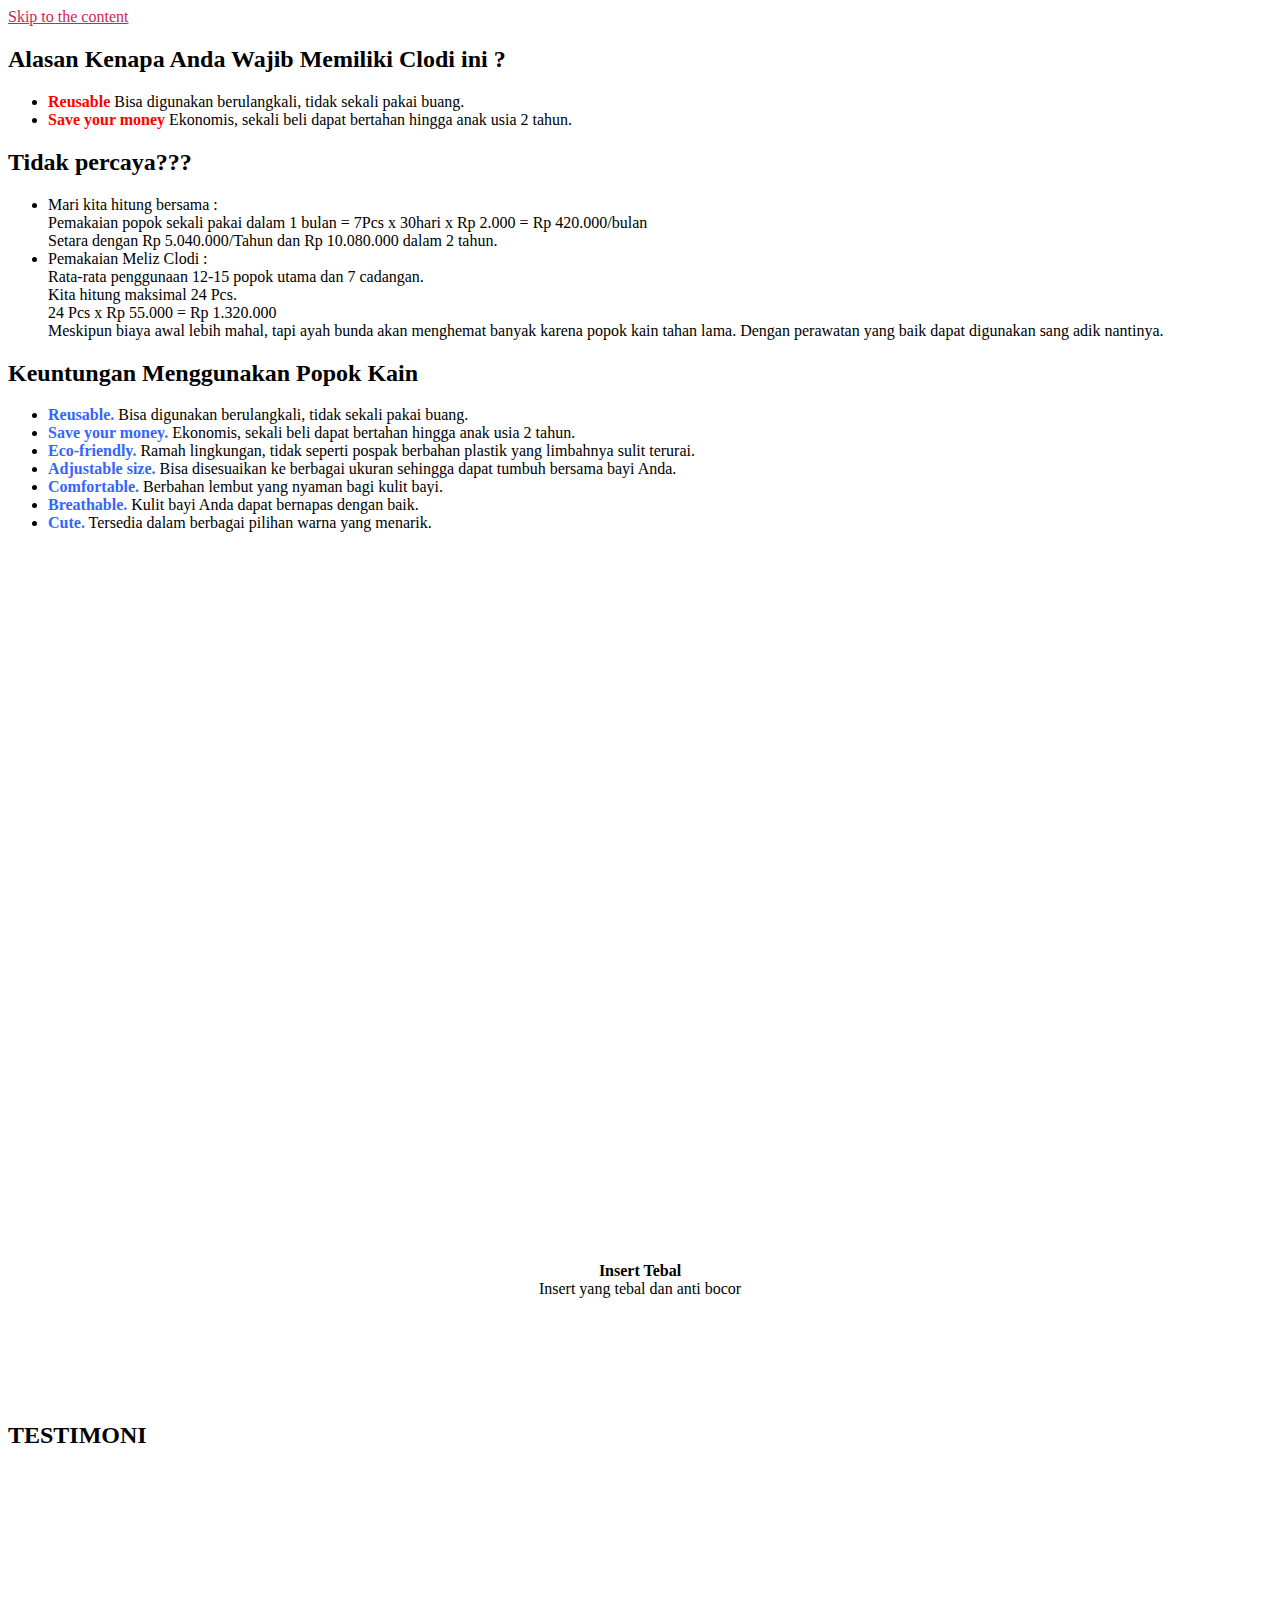
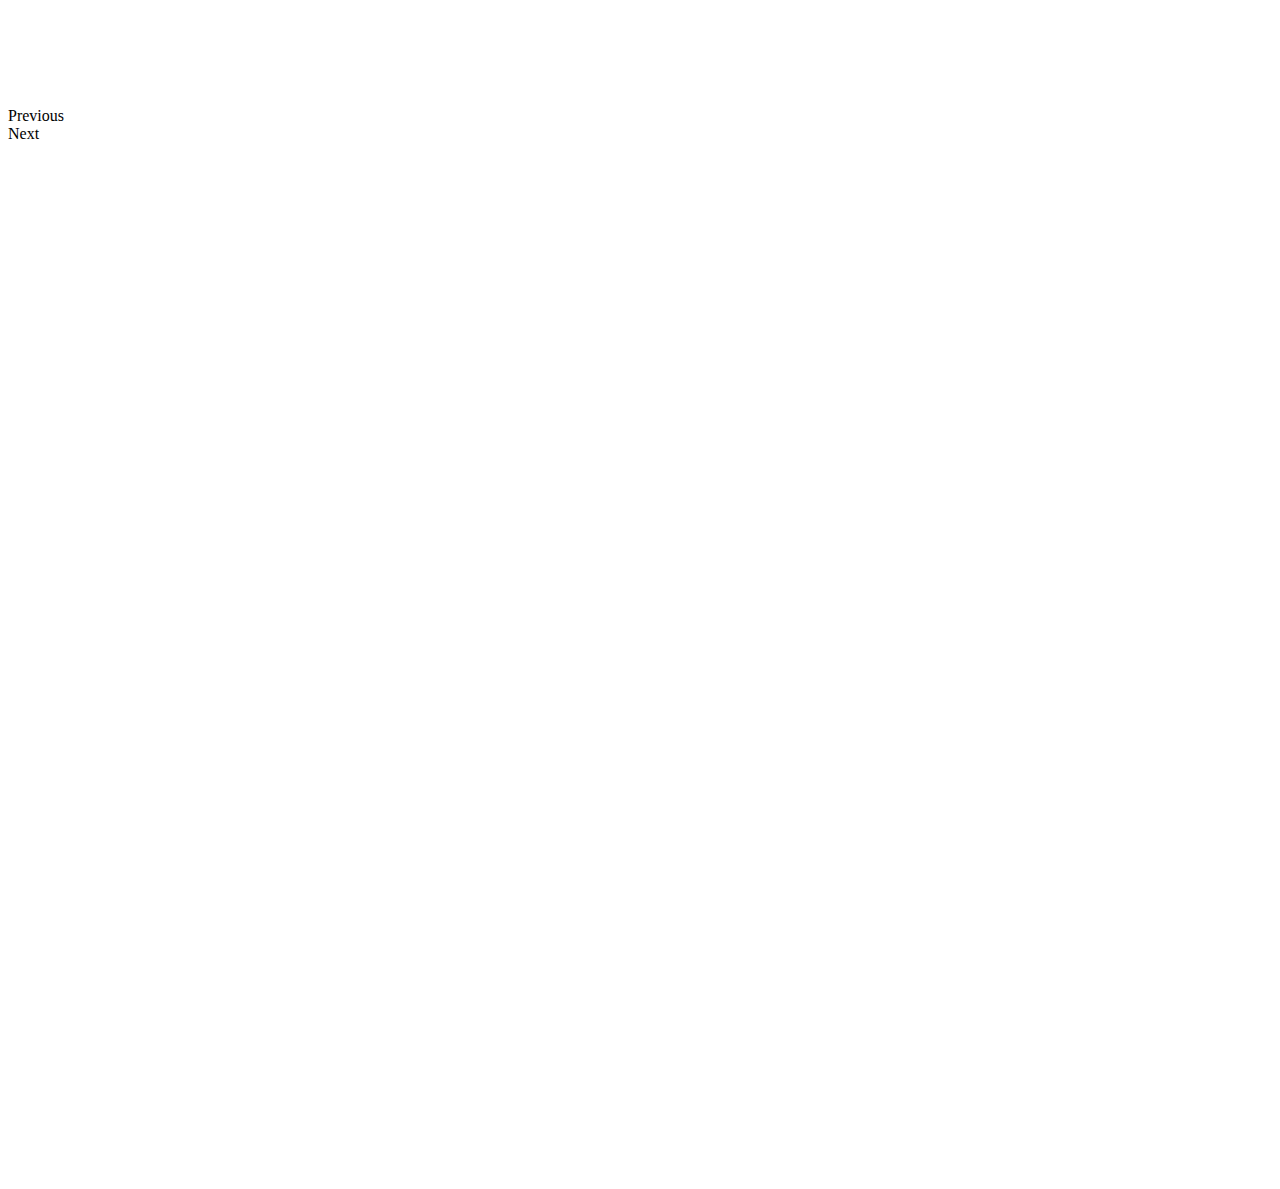
==== details.html @ f34e6916 "update many" ====
<!DOCTYPE html>
<html lang="en-US">
<head>
	<meta charset="UTF-8">
		<title>Popok Kain Clody &#8211; Barang berkualitas harga terbatas</title>
			
			<!-- Facebook Pixel Code -->
			<script>
			!function(f,b,e,v,n,t,s){if(f.fbq)return;n=f.fbq=function(){n.callMethod?
			n.callMethod.apply(n,arguments):n.queue.push(arguments)};if(!f._fbq)f._fbq=n;
			n.push=n;n.loaded=!0;n.version='2.0';n.queue=[];t=b.createElement(e);t.async=!0;
			t.src=v;s=b.getElementsByTagName(e)[0];s.parentNode.insertBefore(t,s)}(window,
			document,'script','https://connect.facebook.net/en_US/fbevents.js');
			fbq('init', '2531768000399674' );			fbq('track', 'PageView');
			
			</script>
			<noscript><img height="1" width="1" style="display:none"
			src="https://www.facebook.com/tr?id=2531768000399674&ev=PageView&noscript=1"
			/></noscript>
			<!-- DO NOT MODIFY -->
			<!-- End Facebook Pixel Code -->
			
			<link rel='dns-prefetch' href='//s.w.org' />
<link rel="alternate" type="application/rss+xml" title="Popok Kain Clody &raquo; Feed" href="https://pilihanbunda.kiritod.com/feed/" />
<link rel="alternate" type="application/rss+xml" title="Popok Kain Clody &raquo; Comments Feed" href="https://pilihanbunda.kiritod.com/comments/feed/" />
		<script>
			window._wpemojiSettings = {"baseUrl":"https:\/\/s.w.org\/images\/core\/emoji\/12.0.0-1\/72x72\/","ext":".png","svgUrl":"https:\/\/s.w.org\/images\/core\/emoji\/12.0.0-1\/svg\/","svgExt":".svg","source":{"concatemoji":"https:\/\/pilihanbunda.kiritod.com\/wp-includes\/js\/wp-emoji-release.min.js?ver=5.3.2"}};
			!function(e,a,t){var r,n,o,i,p=a.createElement("canvas"),s=p.getContext&&p.getContext("2d");function c(e,t){var a=String.fromCharCode;s.clearRect(0,0,p.width,p.height),s.fillText(a.apply(this,e),0,0);var r=p.toDataURL();return s.clearRect(0,0,p.width,p.height),s.fillText(a.apply(this,t),0,0),r===p.toDataURL()}function l(e){if(!s||!s.fillText)return!1;switch(s.textBaseline="top",s.font="600 32px Arial",e){case"flag":return!c([127987,65039,8205,9895,65039],[127987,65039,8203,9895,65039])&&(!c([55356,56826,55356,56819],[55356,56826,8203,55356,56819])&&!c([55356,57332,56128,56423,56128,56418,56128,56421,56128,56430,56128,56423,56128,56447],[55356,57332,8203,56128,56423,8203,56128,56418,8203,56128,56421,8203,56128,56430,8203,56128,56423,8203,56128,56447]));case"emoji":return!c([55357,56424,55356,57342,8205,55358,56605,8205,55357,56424,55356,57340],[55357,56424,55356,57342,8203,55358,56605,8203,55357,56424,55356,57340])}return!1}function d(e){var t=a.createElement("script");t.src=e,t.defer=t.type="text/javascript",a.getElementsByTagName("head")[0].appendChild(t)}for(i=Array("flag","emoji"),t.supports={everything:!0,everythingExceptFlag:!0},o=0;o<i.length;o++)t.supports[i[o]]=l(i[o]),t.supports.everything=t.supports.everything&&t.supports[i[o]],"flag"!==i[o]&&(t.supports.everythingExceptFlag=t.supports.everythingExceptFlag&&t.supports[i[o]]);t.supports.everythingExceptFlag=t.supports.everythingExceptFlag&&!t.supports.flag,t.DOMReady=!1,t.readyCallback=function(){t.DOMReady=!0},t.supports.everything||(n=function(){t.readyCallback()},a.addEventListener?(a.addEventListener("DOMContentLoaded",n,!1),e.addEventListener("load",n,!1)):(e.attachEvent("onload",n),a.attachEvent("onreadystatechange",function(){"complete"===a.readyState&&t.readyCallback()})),(r=t.source||{}).concatemoji?d(r.concatemoji):r.wpemoji&&r.twemoji&&(d(r.twemoji),d(r.wpemoji)))}(window,document,window._wpemojiSettings);
		</script>
		<style>
img.wp-smiley,
img.emoji {
	display: inline !important;
	border: none !important;
	box-shadow: none !important;
	height: 1em !important;
	width: 1em !important;
	margin: 0 .07em !important;
	vertical-align: -0.1em !important;
	background: none !important;
	padding: 0 !important;
}
</style>
	<link rel='stylesheet' id='wp-block-library-css'  href='https://pilihanbunda.kiritod.com/wp-includes/css/dist/block-library/style.min.css?ver=5.3.2' media='all' />
<link rel='stylesheet' id='twentytwenty-style-css'  href='https://pilihanbunda.kiritod.com/wp-content/themes/twentytwenty/style.css?ver=1.1' media='all' />
<style id='twentytwenty-style-inline-css'>
.color-accent,.color-accent-hover:hover,.color-accent-hover:focus,:root .has-accent-color,.has-drop-cap:not(:focus):first-letter,.wp-block-button.is-style-outline,a { color: #cd2653; }blockquote,.border-color-accent,.border-color-accent-hover:hover,.border-color-accent-hover:focus { border-color: #cd2653; }button:not(.toggle),.button,.faux-button,.wp-block-button__link,.wp-block-file .wp-block-file__button,input[type="button"],input[type="reset"],input[type="submit"],.bg-accent,.bg-accent-hover:hover,.bg-accent-hover:focus,:root .has-accent-background-color,.comment-reply-link { background-color: #cd2653; }.fill-children-accent,.fill-children-accent * { fill: #cd2653; }body,.entry-title a,:root .has-primary-color { color: #000000; }:root .has-primary-background-color { background-color: #000000; }cite,figcaption,.wp-caption-text,.post-meta,.entry-content .wp-block-archives li,.entry-content .wp-block-categories li,.entry-content .wp-block-latest-posts li,.wp-block-latest-comments__comment-date,.wp-block-latest-posts__post-date,.wp-block-embed figcaption,.wp-block-image figcaption,.wp-block-pullquote cite,.comment-metadata,.comment-respond .comment-notes,.comment-respond .logged-in-as,.pagination .dots,.entry-content hr:not(.has-background),hr.styled-separator,:root .has-secondary-color { color: #6d6d6d; }:root .has-secondary-background-color { background-color: #6d6d6d; }pre,fieldset,input,textarea,table,table *,hr { border-color: #dcd7ca; }caption,code,code,kbd,samp,.wp-block-table.is-style-stripes tbody tr:nth-child(odd),:root .has-subtle-background-background-color { background-color: #dcd7ca; }.wp-block-table.is-style-stripes { border-bottom-color: #dcd7ca; }.wp-block-latest-posts.is-grid li { border-top-color: #dcd7ca; }:root .has-subtle-background-color { color: #dcd7ca; }body:not(.overlay-header) .primary-menu > li > a,body:not(.overlay-header) .primary-menu > li > .icon,.modal-menu a,.footer-menu a, .footer-widgets a,#site-footer .wp-block-button.is-style-outline,.wp-block-pullquote:before,.singular:not(.overlay-header) .entry-header a,.archive-header a,.header-footer-group .color-accent,.header-footer-group .color-accent-hover:hover { color: #cd2653; }.social-icons a,#site-footer button:not(.toggle),#site-footer .button,#site-footer .faux-button,#site-footer .wp-block-button__link,#site-footer .wp-block-file__button,#site-footer input[type="button"],#site-footer input[type="reset"],#site-footer input[type="submit"] { background-color: #cd2653; }.header-footer-group,body:not(.overlay-header) #site-header .toggle,.menu-modal .toggle { color: #000000; }body:not(.overlay-header) .primary-menu ul { background-color: #000000; }body:not(.overlay-header) .primary-menu > li > ul:after { border-bottom-color: #000000; }body:not(.overlay-header) .primary-menu ul ul:after { border-left-color: #000000; }.site-description,body:not(.overlay-header) .toggle-inner .toggle-text,.widget .post-date,.widget .rss-date,.widget_archive li,.widget_categories li,.widget cite,.widget_pages li,.widget_meta li,.widget_nav_menu li,.powered-by-wordpress,.to-the-top,.singular .entry-header .post-meta,.singular:not(.overlay-header) .entry-header .post-meta a { color: #6d6d6d; }.header-footer-group pre,.header-footer-group fieldset,.header-footer-group input,.header-footer-group textarea,.header-footer-group table,.header-footer-group table *,.footer-nav-widgets-wrapper,#site-footer,.menu-modal nav *,.footer-widgets-outer-wrapper,.footer-top { border-color: #dcd7ca; }.header-footer-group table caption,body:not(.overlay-header) .header-inner .toggle-wrapper::before { background-color: #dcd7ca; }
</style>
<link rel='stylesheet' id='twentytwenty-print-style-css'  href='https://pilihanbunda.kiritod.com/wp-content/themes/twentytwenty/print.css?ver=1.1' media='print' />
<link rel='stylesheet' id='elementor-icons-css'  href='https://pilihanbunda.kiritod.com/wp-content/plugins/elementor/assets/lib/eicons/css/elementor-icons.min.css?ver=5.5.0' media='all' />
<link rel='stylesheet' id='elementor-animations-css'  href='https://pilihanbunda.kiritod.com/wp-content/plugins/elementor/assets/lib/animations/animations.min.css?ver=2.8.4' media='all' />
<link rel='stylesheet' id='elementor-frontend-css'  href='https://pilihanbunda.kiritod.com/wp-content/plugins/elementor/assets/css/frontend.min.css?ver=2.8.4' media='all' />
<link rel='stylesheet' id='elementor-global-css'  href='https://pilihanbunda.kiritod.com/wp-content/uploads/elementor/css/global.css?ver=1579833939' media='all' />
<link rel='stylesheet' id='elementor-post-116-css'  href='https://pilihanbunda.kiritod.com/wp-content/uploads/elementor/css/post-116.css?ver=1582250532' media='all' />
<link rel='stylesheet' id='google-fonts-1-css'  href='https://fonts.googleapis.com/css?family=Roboto%3A100%2C100italic%2C200%2C200italic%2C300%2C300italic%2C400%2C400italic%2C500%2C500italic%2C600%2C600italic%2C700%2C700italic%2C800%2C800italic%2C900%2C900italic%7CRoboto+Slab%3A100%2C100italic%2C200%2C200italic%2C300%2C300italic%2C400%2C400italic%2C500%2C500italic%2C600%2C600italic%2C700%2C700italic%2C800%2C800italic%2C900%2C900italic&#038;ver=5.3.2' media='all' />
<script src='https://pilihanbunda.kiritod.com/wp-content/themes/twentytwenty/assets/js/index.js?ver=1.1' async></script>
<script src='https://pilihanbunda.kiritod.com/wp-includes/js/jquery/jquery.js?ver=1.12.4-wp'></script>
<script src='https://pilihanbunda.kiritod.com/wp-includes/js/jquery/jquery-migrate.min.js?ver=1.4.1'></script>
<link rel='https://api.w.org/' href='https://pilihanbunda.kiritod.com/wp-json/' />
<link rel="EditURI" type="application/rsd+xml" title="RSD" href="https://pilihanbunda.kiritod.com/xmlrpc.php?rsd" />
<link rel="wlwmanifest" type="application/wlwmanifest+xml" href="https://pilihanbunda.kiritod.com/wp-includes/wlwmanifest.xml" /> 
<meta name="generator" content="WordPress 5.3.2" />
<link rel="canonical" href="https://pilihanbunda.kiritod.com/" />
<link rel='shortlink' href='https://pilihanbunda.kiritod.com/' />
<link rel="alternate" type="application/json+oembed" href="https://pilihanbunda.kiritod.com/wp-json/oembed/1.0/embed?url=https%3A%2F%2Fpilihanbunda.kiritod.com%2F" />
<link rel="alternate" type="text/xml+oembed" href="https://pilihanbunda.kiritod.com/wp-json/oembed/1.0/embed?url=https%3A%2F%2Fpilihanbunda.kiritod.com%2F&#038;format=xml" />
		<script>
			document.documentElement.className = document.documentElement.className.replace( 'no-js', 'js' );
		</script>
				<style>
			.no-js img.lazyload { display: none; }
			figure.wp-block-image img.lazyloading { min-width: 150px; }
							.lazyload, .lazyloading { opacity: 0; }
				.lazyloaded {
					opacity: 1;
					transition: opacity 400ms;
					transition-delay: 0ms;
				}
					</style>
			<script>document.documentElement.className = document.documentElement.className.replace( 'no-js', 'js' );</script>
	<style>.recentcomments a{display:inline !important;padding:0 !important;margin:0 !important;}</style>	<meta name="viewport" content="width=device-width, initial-scale=1.0, viewport-fit=cover" /></head>
<body class="home page-template page-template-elementor_canvas page page-id-116 singular enable-search-modal missing-post-thumbnail has-no-pagination not-showing-comments show-avatars elementor_canvas footer-top-visible elementor-default elementor-template-canvas elementor-page elementor-page-116">
	<a class="skip-link screen-reader-text" href="#site-content">Skip to the content</a>		<div data-elementor-type="wp-page" data-elementor-id="116" class="elementor elementor-116" data-elementor-settings="[]">
			<div class="elementor-inner">
				<div class="elementor-section-wrap">
							<section class="elementor-element elementor-element-00b1f13 elementor-section-boxed elementor-section-height-default elementor-section-height-default elementor-section elementor-top-section" data-id="00b1f13" data-element_type="section">
						<div class="elementor-container elementor-column-gap-default">
				<div class="elementor-row">
				<div class="elementor-element elementor-element-70057ac elementor-column elementor-col-100 elementor-top-column" data-id="70057ac" data-element_type="column">
			<div class="elementor-column-wrap  elementor-element-populated">
					<div class="elementor-widget-wrap">
				<div class="elementor-element elementor-element-c04c536 elementor-widget elementor-widget-heading" data-id="c04c536" data-element_type="widget" data-widget_type="heading.default">
				<div class="elementor-widget-container">
			<h2 class="elementor-heading-title elementor-size-default">Alasan Kenapa Anda Wajib Memiliki Clodi ini ?</h2>		</div>
				</div>
				<div class="elementor-element elementor-element-7ecbf9f elementor-widget elementor-widget-text-editor" data-id="7ecbf9f" data-element_type="widget" data-widget_type="text-editor.default">
				<!-- <div class="elementor-widget-container">
					<div class="elementor-text-editor elementor-clearfix"><p><strong>Bunda Sayang si Kecil Pastinya Lebih Memilih Popok Yang Ramah Lingkungan</strong></p></div>
				</div> -->
				</div>
						</div>
			</div>
		</div>
						</div>
			</div>
		</section>
				<section class="elementor-element elementor-element-06f5ede elementor-section-boxed elementor-section-height-default elementor-section-height-default elementor-section elementor-top-section" data-id="06f5ede" data-element_type="section">
						<div class="elementor-container elementor-column-gap-default">
				<div class="elementor-row">
				<div class="elementor-element elementor-element-77998b3 elementor-column elementor-col-100 elementor-top-column" data-id="77998b3" data-element_type="column">
			<div class="elementor-column-wrap  elementor-element-populated">
					<div class="elementor-widget-wrap">
				<div class="elementor-element elementor-element-089a24a elementor-widget elementor-widget-text-editor" data-id="089a24a" data-element_type="widget" data-widget_type="text-editor.default">
				<div class="elementor-widget-container">
					<div class="elementor-text-editor elementor-clearfix"><ul>
						<li><b style="color: red">Reusable</b> Bisa digunakan berulangkali, tidak sekali pakai buang.</li>
						<li><b style="color: red">Save your money</b> Ekonomis, sekali beli dapat bertahan hingga anak usia 2 tahun.</li>
					</ul></div>
				</div>
				</div>
				<!-- <div class="elementor-element elementor-element-caa5853 elementor-widget elementor-widget-image" data-id="caa5853" data-element_type="widget" data-widget_type="image.default"> -->
				<!-- <div class="elementor-widget-container">
					<div class="elementor-image">
										<img width="300" height="198"   alt="" data-srcset="https://pilihanbunda.kiritod.com/wp-content/uploads/2020/01/LS4DSC3-1-300x198.jpg 300w, https://pilihanbunda.kiritod.com/wp-content/uploads/2020/01/LS4DSC3-1.jpg 650w" sizes="(max-width: 300px) 100vw, 300px" data-src="https://pilihanbunda.kiritod.com/wp-content/uploads/2020/01/LS4DSC3-1-300x198.jpg" class="attachment-medium size-medium lazyload" src="[data-uri]" /><noscript><img width="300" height="198" src="https://pilihanbunda.kiritod.com/wp-content/uploads/2020/01/LS4DSC3-1-300x198.jpg" class="attachment-medium size-medium" alt="" srcset="https://pilihanbunda.kiritod.com/wp-content/uploads/2020/01/LS4DSC3-1-300x198.jpg 300w, https://pilihanbunda.kiritod.com/wp-content/uploads/2020/01/LS4DSC3-1.jpg 650w" sizes="(max-width: 300px) 100vw, 300px" /></noscript>											</div>
				</div> -->
				<!-- </div> -->
				<!-- <div class="elementor-element elementor-element-7479a08 elementor-widget elementor-widget-text-editor" data-id="7479a08" data-element_type="widget" data-widget_type="text-editor.default"> -->
				<!-- <div class="elementor-widget-container">
					<div class="elementor-text-editor elementor-clearfix"><div class="draft-block draft-block-unstyled"><div class="public-DraftStyleDefault-block public-DraftStyleDefault-ltr"><span data-text="true">Memilih popok bayi yang baik bisa saja menjadi persoalan yang rumit untuk Bunda. Terhitung boros pula! </span><span data-text="true"><img  role="img" draggable="false"  alt="☹️" data-src="https://s.w.org/images/core/emoji/12.0.0-1/svg/2639.svg" class="emoji lazyload" src="[data-uri]" /><noscript><img class="emoji" role="img" draggable="false" src="https://s.w.org/images/core/emoji/12.0.0-1/svg/2639.svg" alt="☹️" /></noscript></span></div></div><div class="draft-block draft-block-unstyled"><h5><span data-text="true">KINI HADIR POPOK KAIN, REUSEABLE!</span></h5></div><div class="draft-block draft-block-unstyled"><div class="public-DraftStyleDefault-block public-DraftStyleDefault-ltr"><span data-text="true">Bunda mungkin bingung apakah lebih baik memilih popok kain yang harus dicuci tiap kali kotor, tetapi aman bagi kulit bayi, atau popok bayi sekali pakai yang meski praktis tetapi bisa saja menyebabkan ruam? </span></div></div></div>
				</div> -->
				<!-- </div> -->
						</div>
			</div>
		</div>
						</div>
			</div>
		</section>
				<section class="elementor-element elementor-element-4f7238c elementor-section-boxed elementor-section-height-default elementor-section-height-default elementor-section elementor-top-section" data-id="4f7238c" data-element_type="section">
						<div class="elementor-container elementor-column-gap-default">
				<div class="elementor-row">
				<div class="elementor-element elementor-element-6e1d69b elementor-column elementor-col-100 elementor-top-column" data-id="6e1d69b" data-element_type="column">
			<div class="elementor-column-wrap  elementor-element-populated">
					<div class="elementor-widget-wrap">
				<div class="elementor-element elementor-element-414b15c elementor-widget elementor-widget-heading" data-id="414b15c" data-element_type="widget" data-widget_type="heading.default">
				<div class="elementor-widget-container">
			<h2 class="elementor-heading-title elementor-size-default">Tidak percaya???</h2>		</div>
				</div>
				<div class="elementor-element elementor-element-d64547e elementor-widget elementor-widget-image" data-id="d64547e" data-element_type="widget" data-widget_type="image.default">
				<div class="elementor-widget-container">
					<!-- <div class="elementor-image">
										<img width="300" height="156"   alt="" data-srcset="https://pilihanbunda.kiritod.com/wp-content/uploads/2020/01/Screenshot_9-300x156.png 300w, https://pilihanbunda.kiritod.com/wp-content/uploads/2020/01/Screenshot_9.png 681w" sizes="(max-width: 300px) 100vw, 300px" data-src="https://pilihanbunda.kiritod.com/wp-content/uploads/2020/01/Screenshot_9-300x156.png" class="attachment-medium size-medium lazyload" src="[data-uri]" /><noscript><img width="300" height="156" src="https://pilihanbunda.kiritod.com/wp-content/uploads/2020/01/Screenshot_9-300x156.png" class="attachment-medium size-medium" alt="" srcset="https://pilihanbunda.kiritod.com/wp-content/uploads/2020/01/Screenshot_9-300x156.png 300w, https://pilihanbunda.kiritod.com/wp-content/uploads/2020/01/Screenshot_9.png 681w" sizes="(max-width: 300px) 100vw, 300px" /></noscript>											</div> -->
				</div>
				</div>
				<div class="elementor-element elementor-element-306beec elementor-widget elementor-widget-text-editor" data-id="306beec" data-element_type="widget" data-widget_type="text-editor.default">
				<div class="elementor-widget-container">
					<div class="elementor-text-editor elementor-clearfix">
						<ul>
							<li class="draft-block draft-block-unordered-list-item public-DraftStyleDefault-unorderedListItem public-DraftStyleDefault-reset public-DraftStyleDefault-depth0 public-DraftStyleDefault-listLTR"><div class="public-DraftStyleDefault-block public-DraftStyleDefault-ltr"><span data-text="true"><span style="color: #ff0000;"><strong><span style="color: #ff0000;"></span></strong></span> Mari kita hitung bersama :<br>Pemakaian popok sekali pakai dalam 1 bulan = 7Pcs x 30hari x Rp 2.000 = Rp 420.000/bulan<br>Setara dengan Rp 5.040.000/Tahun dan Rp 10.080.000 dalam 2 tahun.</span></div></li>
							<li class="draft-block draft-block-unordered-list-item public-DraftStyleDefault-unorderedListItem public-DraftStyleDefault-depth0 public-DraftStyleDefault-listLTR"><div class="public-DraftStyleDefault-block public-DraftStyleDefault-ltr"><span data-text="true"><strong><span style="color: #ff0000;"></span></strong> Pemakaian Meliz Clodi :<br>Rata-rata penggunaan 12-15 popok utama dan 7 cadangan.<br>Kita hitung maksimal 24 Pcs.<br>24 Pcs x Rp 55.000 = Rp 1.320.000<br>Meskipun biaya awal lebih mahal, tapi ayah bunda akan menghemat banyak karena popok kain tahan lama.
								Dengan perawatan yang baik dapat digunakan sang adik nantinya.</span></div></li>
							<!-- <li class="draft-block draft-block-unordered-list-item public-DraftStyleDefault-unorderedListItem public-DraftStyleDefault-depth0 public-DraftStyleDefault-listLTR"><div class="public-DraftStyleDefault-block public-DraftStyleDefault-ltr"><span data-text="true"><strong><span style="color: #ff0000;">Harus dibuang setelah kotor</span></strong> dan tidak bisa dipakai kembali atau disimpan untuk digunakan adiknya nanti.</span></div></li>
							<li class="draft-block draft-block-unordered-list-item public-DraftStyleDefault-unorderedListItem public-DraftStyleDefault-depth0 public-DraftStyleDefault-listLTR"><div class="public-DraftStyleDefault-block public-DraftStyleDefault-ltr"><span data-text="true"><strong><span style="color: #ff0000;">Mengandung bahan kimia</span></strong> seperti </span><span data-text="true">polypropylene</span><span data-text="true">, untuk lapisan dalam yang menyentuh kulit anak. </span></div></li>
							<li class="draft-block draft-block-unordered-list-item public-DraftStyleDefault-unorderedListItem public-DraftStyleDefault-depth0 public-DraftStyleDefault-listLTR"><div class="public-DraftStyleDefault-block public-DraftStyleDefault-ltr"><span data-text="true"><span style="color: #ff0000;"><strong>Menggunakan bahan</strong></span> untuk kertas serta polimer penyerap super, yang dapat menyerap urine dalam jumlah banyak. Bahan tersebut dianggap aman selama dalam takaran kecil. Beberapa jenis popok sekali pakai juga mengandung pewarna dan pewangi tambahan, kadang bahan tambahan ini dapat menyebabkan </span><span data-text="true">alergi pada kulit bayi</span><span data-text="true">.</span></div></li> -->
						</ul>
						</div>
				</div>
				</div>
				<div class="elementor-element elementor-element-4cd5b34 elementor-widget elementor-widget-heading" data-id="4cd5b34" data-element_type="widget" data-widget_type="heading.default">
				<div class="elementor-widget-container">
			<h2 class="elementor-heading-title elementor-size-default">Keuntungan Menggunakan Popok Kain</h2>		</div>
				</div>
				<div class="elementor-element elementor-element-b0270a1 elementor-widget elementor-widget-text-editor" data-id="b0270a1" data-element_type="widget" data-widget_type="text-editor.default">
				<div class="elementor-widget-container">
					<div class="elementor-text-editor elementor-clearfix"><ul><li class="draft-block draft-block-unordered-list-item public-DraftStyleDefault-unorderedListItem public-DraftStyleDefault-reset public-DraftStyleDefault-depth0 public-DraftStyleDefault-listLTR"><div class="public-DraftStyleDefault-block public-DraftStyleDefault-ltr"><span style="color: #3366ff;"><strong>Reusable</strong></span><span data-text="true"><span style="color: #3366ff;"><strong>.</strong></span> Bisa digunakan berulangkali, tidak sekali pakai buang.</span></div></li><li class="draft-block draft-block-unordered-list-item public-DraftStyleDefault-unorderedListItem public-DraftStyleDefault-depth0 public-DraftStyleDefault-listLTR"><div class="public-DraftStyleDefault-block public-DraftStyleDefault-ltr"><strong><span style="color: #3366ff;" data-text="true">Save your money</span></strong><span data-text="true"><strong><span style="color: #3366ff;">.</span></strong> Ekonomis, sekali beli dapat bertahan hingga anak usia 2 tahun.</span></div></li><li class="draft-block draft-block-unordered-list-item public-DraftStyleDefault-unorderedListItem public-DraftStyleDefault-depth0 public-DraftStyleDefault-listLTR"><div class="public-DraftStyleDefault-block public-DraftStyleDefault-ltr"><span style="color: #3366ff;"><strong>Eco-friendly</strong></span><span data-text="true"><span style="color: #3366ff;"><strong>.</strong></span> Ramah lingkungan, tidak seperti pospak berbahan plastik yang limbahnya sulit terurai.</span></div></li><li class="draft-block draft-block-unordered-list-item public-DraftStyleDefault-unorderedListItem public-DraftStyleDefault-depth0 public-DraftStyleDefault-listLTR"><div class="public-DraftStyleDefault-block public-DraftStyleDefault-ltr"><strong><span style="color: #3366ff;" data-text="true">Adjustable size</span></strong><span data-text="true"><strong><span style="color: #3366ff;">.</span></strong> Bisa disesuaikan ke berbagai ukuran sehingga dapat tumbuh bersama bayi Anda.</span></div></li><li class="draft-block draft-block-unordered-list-item public-DraftStyleDefault-unorderedListItem public-DraftStyleDefault-depth0 public-DraftStyleDefault-listLTR"><div class="public-DraftStyleDefault-block public-DraftStyleDefault-ltr"><strong><span style="color: #3366ff;" data-text="true">Comfortable</span></strong><span data-text="true"><strong><span style="color: #3366ff;">.</span></strong> Berbahan lembut yang nyaman bagi kulit bayi.</span></div></li><li class="draft-block draft-block-unordered-list-item public-DraftStyleDefault-unorderedListItem public-DraftStyleDefault-depth0 public-DraftStyleDefault-listLTR"><div class="public-DraftStyleDefault-block public-DraftStyleDefault-ltr"><strong><span style="color: #3366ff;" data-text="true">Breathable</span></strong><span data-text="true"><strong><span style="color: #3366ff;">.</span></strong> Kulit bayi Anda dapat bernapas dengan baik.</span></div></li><li class="draft-block draft-block-unordered-list-item public-DraftStyleDefault-unorderedListItem public-DraftStyleDefault-depth0 public-DraftStyleDefault-listLTR"><div class="public-DraftStyleDefault-block public-DraftStyleDefault-ltr"><strong><span style="color: #3366ff;" data-text="true">Cute</span></strong><span data-text="true"><strong><span style="color: #3366ff;">.</span></strong> Tersedia dalam berbagai pilihan warna yang menarik.</span></div></li></ul></div>
				</div>
				</div>
						</div>
			</div>
		</div>
						</div>
			</div>
		</section>
				<section class="elementor-element elementor-element-b72ca2c elementor-section-boxed elementor-section-height-default elementor-section-height-default elementor-section elementor-top-section" data-id="b72ca2c" data-element_type="section">
						<div class="elementor-container elementor-column-gap-default">
				<div class="elementor-row">
				<div class="elementor-element elementor-element-c35268d elementor-column elementor-col-100 elementor-top-column" data-id="c35268d" data-element_type="column">
			<div class="elementor-column-wrap  elementor-element-populated">
					<div class="elementor-widget-wrap">
				<div class="elementor-element elementor-element-ddf3c55 elementor-widget elementor-widget-image" data-id="ddf3c55" data-element_type="widget" data-widget_type="image.default">
				<div class="elementor-widget-container">
					<div class="elementor-image">
										<img width="580" height="580"   alt="" data-srcset="images/promo.jpg 768w, https://pilihanbunda.kiritod.com/wp-content/uploads/2020/01/20200114_155721-300x300.jpg 300w, https://pilihanbunda.kiritod.com/wp-content/uploads/2020/01/20200114_155721-1024x1024.jpg 1024w, https://pilihanbunda.kiritod.com/wp-content/uploads/2020/01/20200114_155721-150x150.jpg 150w, https://pilihanbunda.kiritod.com/wp-content/uploads/2020/01/20200114_155721-1200x1200.jpg 1200w, https://pilihanbunda.kiritod.com/wp-content/uploads/2020/01/20200114_155721.jpg 1280w" sizes="(max-width: 580px) 100vw, 580px" data-src="images/promo.jpg" class="attachment-medium_large size-medium_large lazyload" src="[data-uri]" /><noscript><img width="580" height="580" src="images/promo.jpg" class="attachment-medium_large size-medium_large" alt="" srcset="images/promo.jpg 768w, https://pilihanbunda.kiritod.com/wp-content/uploads/2020/01/20200114_155721-300x300.jpg 300w, https://pilihanbunda.kiritod.com/wp-content/uploads/2020/01/20200114_155721-1024x1024.jpg 1024w, https://pilihanbunda.kiritod.com/wp-content/uploads/2020/01/20200114_155721-150x150.jpg 150w, https://pilihanbunda.kiritod.com/wp-content/uploads/2020/01/20200114_155721-1200x1200.jpg 1200w, https://pilihanbunda.kiritod.com/wp-content/uploads/2020/01/20200114_155721.jpg 1280w" sizes="(max-width: 580px) 100vw, 580px" /></noscript>											</div>
				</div>
				</div>
				<section class="elementor-element elementor-element-6c41c31 elementor-section-boxed elementor-section-height-default elementor-section-height-default elementor-section elementor-inner-section" data-id="6c41c31" data-element_type="section">
						<div class="elementor-container elementor-column-gap-default">
				<div class="elementor-row">
				<div class="elementor-element elementor-element-3c40d2e elementor-column elementor-col-50 elementor-inner-column" data-id="3c40d2e" data-element_type="column">
			<div class="elementor-column-wrap  elementor-element-populated">
					<div class="elementor-widget-wrap">
				<div class="elementor-element elementor-element-0e9c520 elementor-widget elementor-widget-image" data-id="0e9c520" data-element_type="widget" data-widget_type="image.default">
				<div class="elementor-widget-container">
					<div class="elementor-image">
										<img width="300" height="126"   alt="" data-srcset="https://pilihanbunda.kiritod.com/wp-content/uploads/2020/01/fdad129b-c45a-4ae3-80df-91580715c20d-300x126.jpg 300w, https://pilihanbunda.kiritod.com/wp-content/uploads/2020/01/fdad129b-c45a-4ae3-80df-91580715c20d-768x323.jpg 768w, https://pilihanbunda.kiritod.com/wp-content/uploads/2020/01/fdad129b-c45a-4ae3-80df-91580715c20d.jpg 894w" sizes="(max-width: 300px) 100vw, 300px" data-src="https://pilihanbunda.kiritod.com/wp-content/uploads/2020/01/fdad129b-c45a-4ae3-80df-91580715c20d-300x126.jpg" class="attachment-medium size-medium lazyload" src="[data-uri]" /><noscript><img width="300" height="126" src="https://pilihanbunda.kiritod.com/wp-content/uploads/2020/01/fdad129b-c45a-4ae3-80df-91580715c20d-300x126.jpg" class="attachment-medium size-medium" alt="" srcset="https://pilihanbunda.kiritod.com/wp-content/uploads/2020/01/fdad129b-c45a-4ae3-80df-91580715c20d-300x126.jpg 300w, https://pilihanbunda.kiritod.com/wp-content/uploads/2020/01/fdad129b-c45a-4ae3-80df-91580715c20d-768x323.jpg 768w, https://pilihanbunda.kiritod.com/wp-content/uploads/2020/01/fdad129b-c45a-4ae3-80df-91580715c20d.jpg 894w" sizes="(max-width: 300px) 100vw, 300px" /></noscript>											</div>
				</div>
				</div>
						</div>
			</div>
		</div>
				<div class="elementor-element elementor-element-3745bac elementor-column elementor-col-50 elementor-inner-column" data-id="3745bac" data-element_type="column">
			<div class="elementor-column-wrap  elementor-element-populated">
					<div class="elementor-widget-wrap">
				<div class="elementor-element elementor-element-d1009de elementor-widget elementor-widget-text-editor" data-id="d1009de" data-element_type="widget" data-widget_type="text-editor.default">
				<div class="elementor-widget-container">
					<div class="elementor-text-editor elementor-clearfix"><div class="public-DraftStyleDefault-block public-DraftStyleDefault-ltr" style="text-align: center;"><strong>Insert Tebal</strong></div><div class="draft-block draft-block-unstyled"><div class="public-DraftStyleDefault-block public-DraftStyleDefault-ltr" style="text-align: center;"><span data-text="true">Insert yang tebal dan anti bocor</span></div></div></div>
				</div>
				</div>
						</div>
			</div>
		</div>
						</div>
			</div>
		</section>
				<div class="elementor-element elementor-element-671269c elementor-widget elementor-widget-image" data-id="671269c" data-element_type="widget" data-widget_type="image.default">
				<div class="elementor-widget-container">
					<div class="elementor-image">
											<a data-elementor-open-lightbox="" href="cs-nasir.html">
							<img width="350" height="100"   alt="" data-src="https://pilihanbunda.kiritod.com/wp-content/uploads/2020/01/4461023_20171106105940.gif" class="attachment-medium_large size-medium_large lazyload" src="[data-uri]" /><noscript><img width="350" height="100"   alt="" data-src="https://pilihanbunda.kiritod.com/wp-content/uploads/2020/01/4461023_20171106105940.gif" class="attachment-medium_large size-medium_large lazyload" src="[data-uri]" /><noscript><img width="350" height="100" src="https://pilihanbunda.kiritod.com/wp-content/uploads/2020/01/4461023_20171106105940.gif" class="attachment-medium_large size-medium_large" alt="" /></noscript></noscript>								</a>
											</div>
				</div>
				</div>
						</div>
			</div>
		</div>
						</div>
			</div>
		</section>
				<section class="elementor-element elementor-element-77ea619 elementor-section-boxed elementor-section-height-default elementor-section-height-default elementor-section elementor-top-section" data-id="77ea619" data-element_type="section">
						<div class="elementor-container elementor-column-gap-default">
				<div class="elementor-row">
				<div class="elementor-element elementor-element-236fc22 elementor-column elementor-col-100 elementor-top-column" data-id="236fc22" data-element_type="column">
			<div class="elementor-column-wrap  elementor-element-populated">
					<div class="elementor-widget-wrap">
				<div class="elementor-element elementor-element-bf5eaad elementor-widget elementor-widget-heading" data-id="bf5eaad" data-element_type="widget" data-widget_type="heading.default">
				<div class="elementor-widget-container">
			<h2 class="elementor-heading-title elementor-size-default">TESTIMONI</h2>		</div>
				</div>
				<div class="elementor-element elementor-element-f1268d4 elementor-arrows-position-inside elementor-pagination-position-outside elementor-widget elementor-widget-image-carousel" data-id="f1268d4" data-element_type="widget" data-settings="{&quot;slides_to_show_mobile&quot;:&quot;2&quot;,&quot;navigation&quot;:&quot;both&quot;,&quot;autoplay&quot;:&quot;yes&quot;,&quot;pause_on_hover&quot;:&quot;yes&quot;,&quot;pause_on_interaction&quot;:&quot;yes&quot;,&quot;autoplay_speed&quot;:5000,&quot;infinite&quot;:&quot;yes&quot;,&quot;speed&quot;:500,&quot;direction&quot;:&quot;ltr&quot;}" data-widget_type="image-carousel.default">
				<div class="elementor-widget-container">
					<div class="elementor-image-carousel-wrapper swiper-container" dir="ltr">
			<div class="elementor-image-carousel swiper-wrapper">
				<div class="swiper-slide"><figure class="swiper-slide-inner"><img style="heigh: 10px; width: 150px"  alt="LqB600T" data-src="images/testimoni-1.jpeg" class="swiper-slide-image lazyload" src="[data-uri]" /><noscript><img class="swiper-slide-image" src="images/testimoni-1.jpeg" alt="LqB600T" /></noscript></figure></div><div class="swiper-slide"><figure class="swiper-slide-inner"><img   alt="LqBYZis" data-src="images/testimoni-2.jpeg" class="swiper-slide-image lazyload" src="[data-uri]" /><noscript><img class="swiper-slide-image" src="images/testimoni-2.jpeg" alt="LqBYZis" /></noscript></figure></div><div class="swiper-slide"><figure class="swiper-slide-inner"><img   alt="LSuGOb" data-src="images/testimoni-3.jpeg" class="swiper-slide-image lazyload" src="[data-uri]" /><noscript><img class="swiper-slide-image" src="images/testimoni-3.jpeg" alt="LSuGOb" /></noscript></figure></div>			</div>
												<div class="swiper-pagination"></div>
													<div class="elementor-swiper-button elementor-swiper-button-prev">
						<i class="eicon-chevron-left" aria-hidden="true"></i>
						<span class="elementor-screen-only">Previous</span>
					</div>
					<div class="elementor-swiper-button elementor-swiper-button-next">
						<i class="eicon-chevron-right" aria-hidden="true"></i>
						<span class="elementor-screen-only">Next</span>
					</div>
									</div>
				</div>
				</div>
						</div>
			</div>
		</div>
						</div>
			</div>
		</section>
				<section class="elementor-element elementor-element-04dfd88 elementor-section-boxed elementor-section-height-default elementor-section-height-default elementor-section elementor-top-section" data-id="04dfd88" data-element_type="section">
						<div class="elementor-container elementor-column-gap-default">
				<div class="elementor-row">
				<div class="elementor-element elementor-element-588f969 elementor-column elementor-col-100 elementor-top-column" data-id="588f969" data-element_type="column">
			<div class="elementor-column-wrap  elementor-element-populated">
					<div class="elementor-widget-wrap">
				<div class="elementor-element elementor-element-ada07be elementor-widget elementor-widget-image" data-id="ada07be" data-element_type="widget" data-widget_type="image.default">
				<div class="elementor-widget-container">
					<div class="elementor-image">
										<img width="287" height="300"   alt="" data-srcset="images/clodi-details.jpg 287w, https://pilihanbunda.kiritod.com/wp-content/uploads/2020/01/Screenshot_7.png 394w" sizes="(max-width: 287px) 100vw, 287px" data-src="images/clodi-details.jpg" class="attachment-medium size-medium lazyload" src="[data-uri]" /><noscript><img width="287" height="300" src="images/clodi-details.jpg" class="attachment-medium size-medium" alt="" srcset="images/clodi-details.jpg 287w, https://pilihanbunda.kiritod.com/wp-content/uploads/2020/01/Screenshot_7.png 394w" sizes="(max-width: 287px) 100vw, 287px" /></noscript>											</div>
				</div>
				</div>
				<div class="elementor-element elementor-element-e66d53a elementor-widget elementor-widget-image" data-id="e66d53a" data-element_type="widget" data-widget_type="image.default">
				<div class="elementor-widget-container">
					<div class="elementor-image">
										<img width="393" height="522"   alt="" data-srcset="images/promo.jpg 393w, https://pilihanbunda.kiritod.com/wp-content/uploads/2020/01/Screenshot_8-226x300.png 226w" sizes="(max-width: 393px) 100vw, 393px" data-src="images/promo.jpg" class="attachment-medium_large size-medium_large lazyload" src="[data-uri]" /><noscript><img width="393" height="522" src="images/promo.jpg" class="attachment-medium_large size-medium_large" alt="" srcset="images/promo.jpg 393w, https://pilihanbunda.kiritod.com/wp-content/uploads/2020/01/Screenshot_8-226x300.png 226w" sizes="(max-width: 393px) 100vw, 393px" /></noscript>											</div>
				</div>
				</div>
				<div class="elementor-element elementor-element-2d1ea69 elementor-widget elementor-widget-image" data-id="2d1ea69" data-element_type="widget" data-widget_type="image.default">
				<div class="elementor-widget-container">
					<div class="elementor-image">
											<a data-elementor-open-lightbox="" href="cs-nasir.html">
							<img width="350" height="100"   alt="" data-src="https://pilihanbunda.kiritod.com/wp-content/uploads/2020/01/4461023_20171106105940.gif" class="attachment-medium_large size-medium_large lazyload" src="[data-uri]" /><noscript><img width="350" height="100"   alt="" data-src="https://pilihanbunda.kiritod.com/wp-content/uploads/2020/01/4461023_20171106105940.gif" class="attachment-medium_large size-medium_large lazyload" src="[data-uri]" /><noscript><img width="350" height="100" src="https://pilihanbunda.kiritod.com/wp-content/uploads/2020/01/4461023_20171106105940.gif" class="attachment-medium_large size-medium_large" alt="" /></noscript></noscript>								</a>
											</div>
				</div>
				</div>
				<div class="elementor-element elementor-element-f12274b elementor-widget elementor-widget-image" data-id="f12274b" data-element_type="widget" data-widget_type="image.default">
				<div class="elementor-widget-container">
					<div class="elementor-image">
										<img width="300" height="100"   alt="" data-srcset="https://pilihanbunda.kiritod.com/wp-content/uploads/2020/01/Popok-bayi-ramah-lingkungan-3-300x100.png 300w, https://pilihanbunda.kiritod.com/wp-content/uploads/2020/01/Popok-bayi-ramah-lingkungan-3.png 600w" sizes="(max-width: 300px) 100vw, 300px" data-src="https://pilihanbunda.kiritod.com/wp-content/uploads/2020/01/Popok-bayi-ramah-lingkungan-3-300x100.png" class="attachment-medium size-medium lazyload" src="[data-uri]" /><noscript><img width="300" height="100" src="https://pilihanbunda.kiritod.com/wp-content/uploads/2020/01/Popok-bayi-ramah-lingkungan-3-300x100.png" class="attachment-medium size-medium" alt="" srcset="https://pilihanbunda.kiritod.com/wp-content/uploads/2020/01/Popok-bayi-ramah-lingkungan-3-300x100.png 300w, https://pilihanbunda.kiritod.com/wp-content/uploads/2020/01/Popok-bayi-ramah-lingkungan-3.png 600w" sizes="(max-width: 300px) 100vw, 300px" /></noscript>											</div>
				</div>
				</div>
						</div>
			</div>
		</div>
						</div>
			</div>
		</section>
						</div>
			</div>
		</div>
		<script>
window.lazySizesConfig = window.lazySizesConfig || {};

window.lazySizesConfig.lazyClass    = 'lazyload';
window.lazySizesConfig.loadingClass = 'lazyloading';
window.lazySizesConfig.loadedClass  = 'lazyloaded';

lazySizesConfig.loadMode = 1;
</script>
<script src='https://pilihanbunda.kiritod.com/wp-content/plugins/wp-smushit/app/assets/js/smush-lazy-load.min.js?ver=3.4.2'></script>
<script>
lazySizes.init();
</script>
<script>
var fcaPcEvents = [];
var fcaPcDebug = {"debug":""};
var fcaPcPost = {"title":"Popok Kain Ramah","type":"page","id":"116","categories":[],"utm_support":"","user_parameters":"","edd_delay":"0","woo_delay":"0","edd_enabled":"","woo_enabled":""};
</script>
<script src='https://pilihanbunda.kiritod.com/wp-content/plugins/facebook-conversion-pixel/pixel-cat.min.js?ver=2.4.2'></script>
<script src='https://pilihanbunda.kiritod.com/wp-includes/js/wp-embed.min.js?ver=5.3.2'></script>
<script src='https://pilihanbunda.kiritod.com/wp-content/plugins/elementor/assets/js/frontend-modules.min.js?ver=2.8.4'></script>
<script src='https://pilihanbunda.kiritod.com/wp-includes/js/jquery/ui/position.min.js?ver=1.11.4'></script>
<script src='https://pilihanbunda.kiritod.com/wp-content/plugins/elementor/assets/lib/dialog/dialog.min.js?ver=4.7.3'></script>
<script src='https://pilihanbunda.kiritod.com/wp-content/plugins/elementor/assets/lib/waypoints/waypoints.min.js?ver=4.0.2'></script>
<script src='https://pilihanbunda.kiritod.com/wp-content/plugins/elementor/assets/lib/swiper/swiper.min.js?ver=4.4.6'></script>
<script>
var elementorFrontendConfig = {"environmentMode":{"edit":false,"wpPreview":false},"is_rtl":false,"breakpoints":{"xs":0,"sm":480,"md":768,"lg":1025,"xl":1440,"xxl":1600},"version":"2.8.4","urls":{"assets":"https:\/\/pilihanbunda.kiritod.com\/wp-content\/plugins\/elementor\/assets\/"},"settings":{"page":[],"general":{"elementor_global_image_lightbox":"yes"},"editorPreferences":[]},"post":{"id":116,"title":"Popok Kain Ramah","excerpt":""}};
</script>
<script src='https://pilihanbunda.kiritod.com/wp-content/plugins/elementor/assets/js/frontend.min.js?ver=2.8.4'></script>
	<script>
	/(trident|msie)/i.test(navigator.userAgent)&&document.getElementById&&window.addEventListener&&window.addEventListener("hashchange",function(){var t,e=location.hash.substring(1);/^[A-z0-9_-]+$/.test(e)&&(t=document.getElementById(e))&&(/^(?:a|select|input|button|textarea)$/i.test(t.tagName)||(t.tabIndex=-1),t.focus())},!1);
	</script>
		</body>
</html>
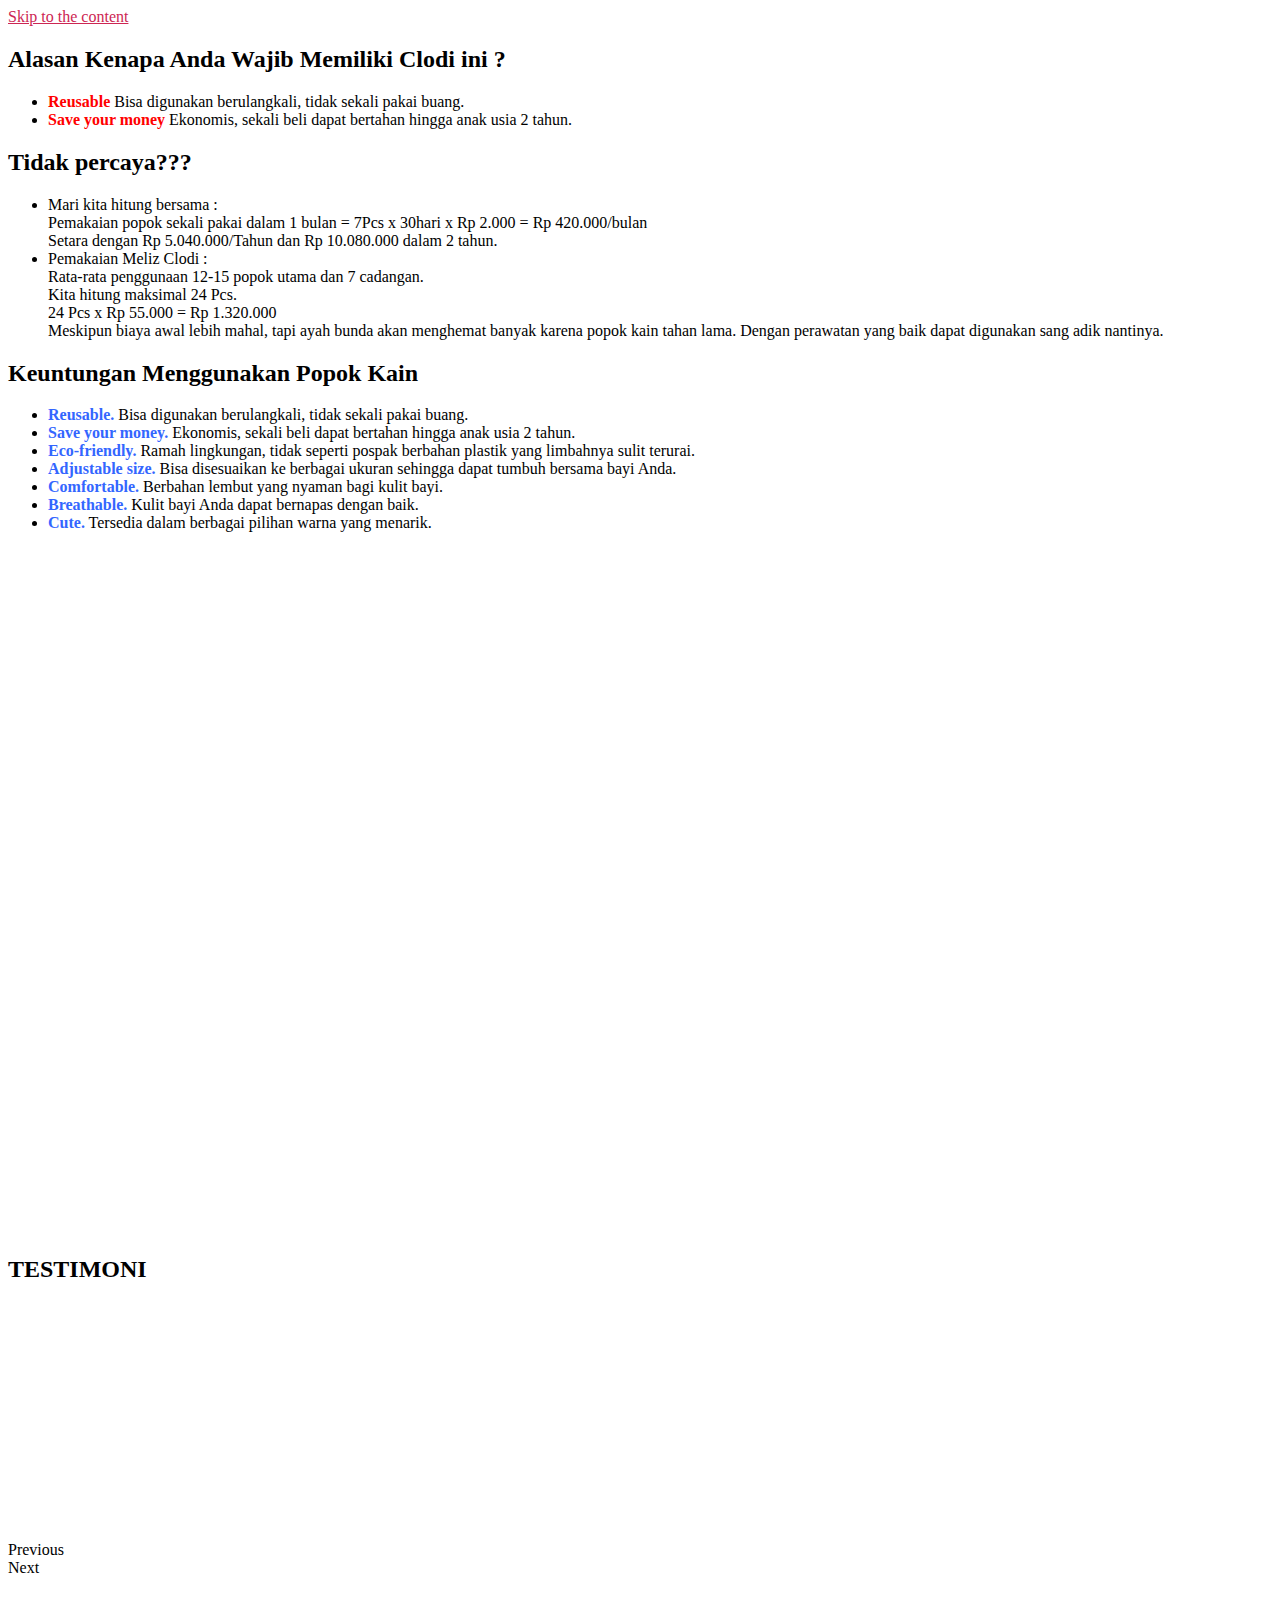
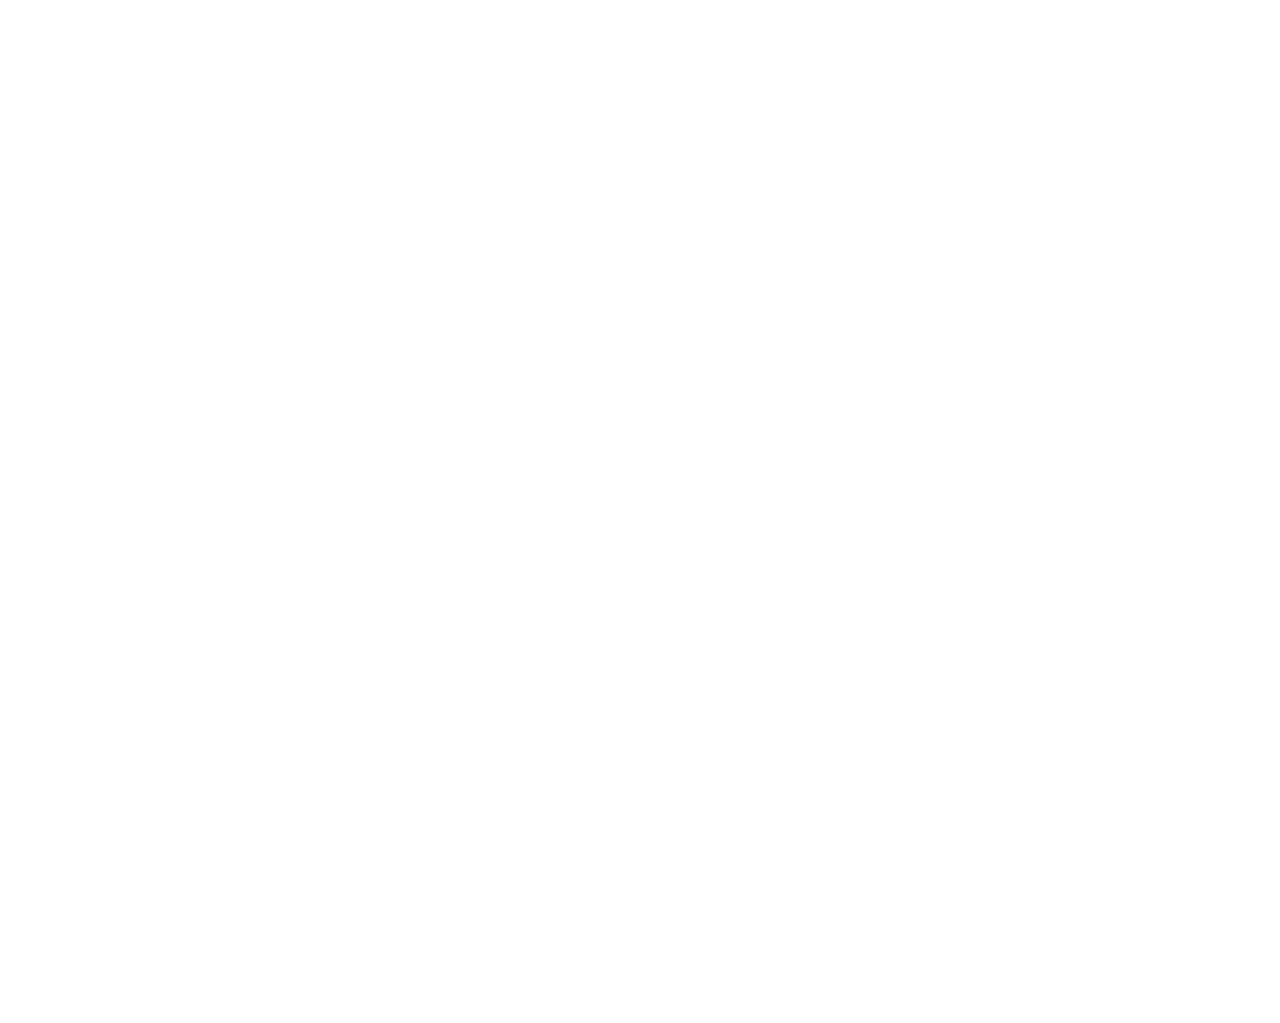
==== commit 359ac2a5: "fixing" ====
--- a/details.html
+++ b/details.html
@@ -201,8 +201,8 @@
 					<div class="elementor-widget-wrap">
 				<div class="elementor-element elementor-element-0e9c520 elementor-widget elementor-widget-image" data-id="0e9c520" data-element_type="widget" data-widget_type="image.default">
 				<div class="elementor-widget-container">
-					<div class="elementor-image">
-										<img width="300" height="126"   alt="" data-srcset="https://pilihanbunda.kiritod.com/wp-content/uploads/2020/01/fdad129b-c45a-4ae3-80df-91580715c20d-300x126.jpg 300w, https://pilihanbunda.kiritod.com/wp-content/uploads/2020/01/fdad129b-c45a-4ae3-80df-91580715c20d-768x323.jpg 768w, https://pilihanbunda.kiritod.com/wp-content/uploads/2020/01/fdad129b-c45a-4ae3-80df-91580715c20d.jpg 894w" sizes="(max-width: 300px) 100vw, 300px" data-src="https://pilihanbunda.kiritod.com/wp-content/uploads/2020/01/fdad129b-c45a-4ae3-80df-91580715c20d-300x126.jpg" class="attachment-medium size-medium lazyload" src="[data-uri]" /><noscript><img width="300" height="126" src="https://pilihanbunda.kiritod.com/wp-content/uploads/2020/01/fdad129b-c45a-4ae3-80df-91580715c20d-300x126.jpg" class="attachment-medium size-medium" alt="" srcset="https://pilihanbunda.kiritod.com/wp-content/uploads/2020/01/fdad129b-c45a-4ae3-80df-91580715c20d-300x126.jpg 300w, https://pilihanbunda.kiritod.com/wp-content/uploads/2020/01/fdad129b-c45a-4ae3-80df-91580715c20d-768x323.jpg 768w, https://pilihanbunda.kiritod.com/wp-content/uploads/2020/01/fdad129b-c45a-4ae3-80df-91580715c20d.jpg 894w" sizes="(max-width: 300px) 100vw, 300px" /></noscript>											</div>
+					<!-- <div class="elementor-image">
+										<img width="300" height="126"   alt="" data-srcset="https://pilihanbunda.kiritod.com/wp-content/uploads/2020/01/fdad129b-c45a-4ae3-80df-91580715c20d-300x126.jpg 300w, https://pilihanbunda.kiritod.com/wp-content/uploads/2020/01/fdad129b-c45a-4ae3-80df-91580715c20d-768x323.jpg 768w, https://pilihanbunda.kiritod.com/wp-content/uploads/2020/01/fdad129b-c45a-4ae3-80df-91580715c20d.jpg 894w" sizes="(max-width: 300px) 100vw, 300px" data-src="https://pilihanbunda.kiritod.com/wp-content/uploads/2020/01/fdad129b-c45a-4ae3-80df-91580715c20d-300x126.jpg" class="attachment-medium size-medium lazyload" src="[data-uri]" /><noscript><img width="300" height="126" src="https://pilihanbunda.kiritod.com/wp-content/uploads/2020/01/fdad129b-c45a-4ae3-80df-91580715c20d-300x126.jpg" class="attachment-medium size-medium" alt="" srcset="https://pilihanbunda.kiritod.com/wp-content/uploads/2020/01/fdad129b-c45a-4ae3-80df-91580715c20d-300x126.jpg 300w, https://pilihanbunda.kiritod.com/wp-content/uploads/2020/01/fdad129b-c45a-4ae3-80df-91580715c20d-768x323.jpg 768w, https://pilihanbunda.kiritod.com/wp-content/uploads/2020/01/fdad129b-c45a-4ae3-80df-91580715c20d.jpg 894w" sizes="(max-width: 300px) 100vw, 300px" /></noscript>											</div> -->
 				</div>
 				</div>
 						</div>
@@ -213,7 +213,7 @@
 					<div class="elementor-widget-wrap">
 				<div class="elementor-element elementor-element-d1009de elementor-widget elementor-widget-text-editor" data-id="d1009de" data-element_type="widget" data-widget_type="text-editor.default">
 				<div class="elementor-widget-container">
-					<div class="elementor-text-editor elementor-clearfix"><div class="public-DraftStyleDefault-block public-DraftStyleDefault-ltr" style="text-align: center;"><strong>Insert Tebal</strong></div><div class="draft-block draft-block-unstyled"><div class="public-DraftStyleDefault-block public-DraftStyleDefault-ltr" style="text-align: center;"><span data-text="true">Insert yang tebal dan anti bocor</span></div></div></div>
+					<!-- <div class="elementor-text-editor elementor-clearfix"><div class="public-DraftStyleDefault-block public-DraftStyleDefault-ltr" style="text-align: center;"><strong>Insert Tebal</strong></div><div class="draft-block draft-block-unstyled"><div class="public-DraftStyleDefault-block public-DraftStyleDefault-ltr" style="text-align: center;"><span data-text="true">Insert yang tebal dan anti bocor</span></div></div></div> -->
 				</div>
 				</div>
 						</div>
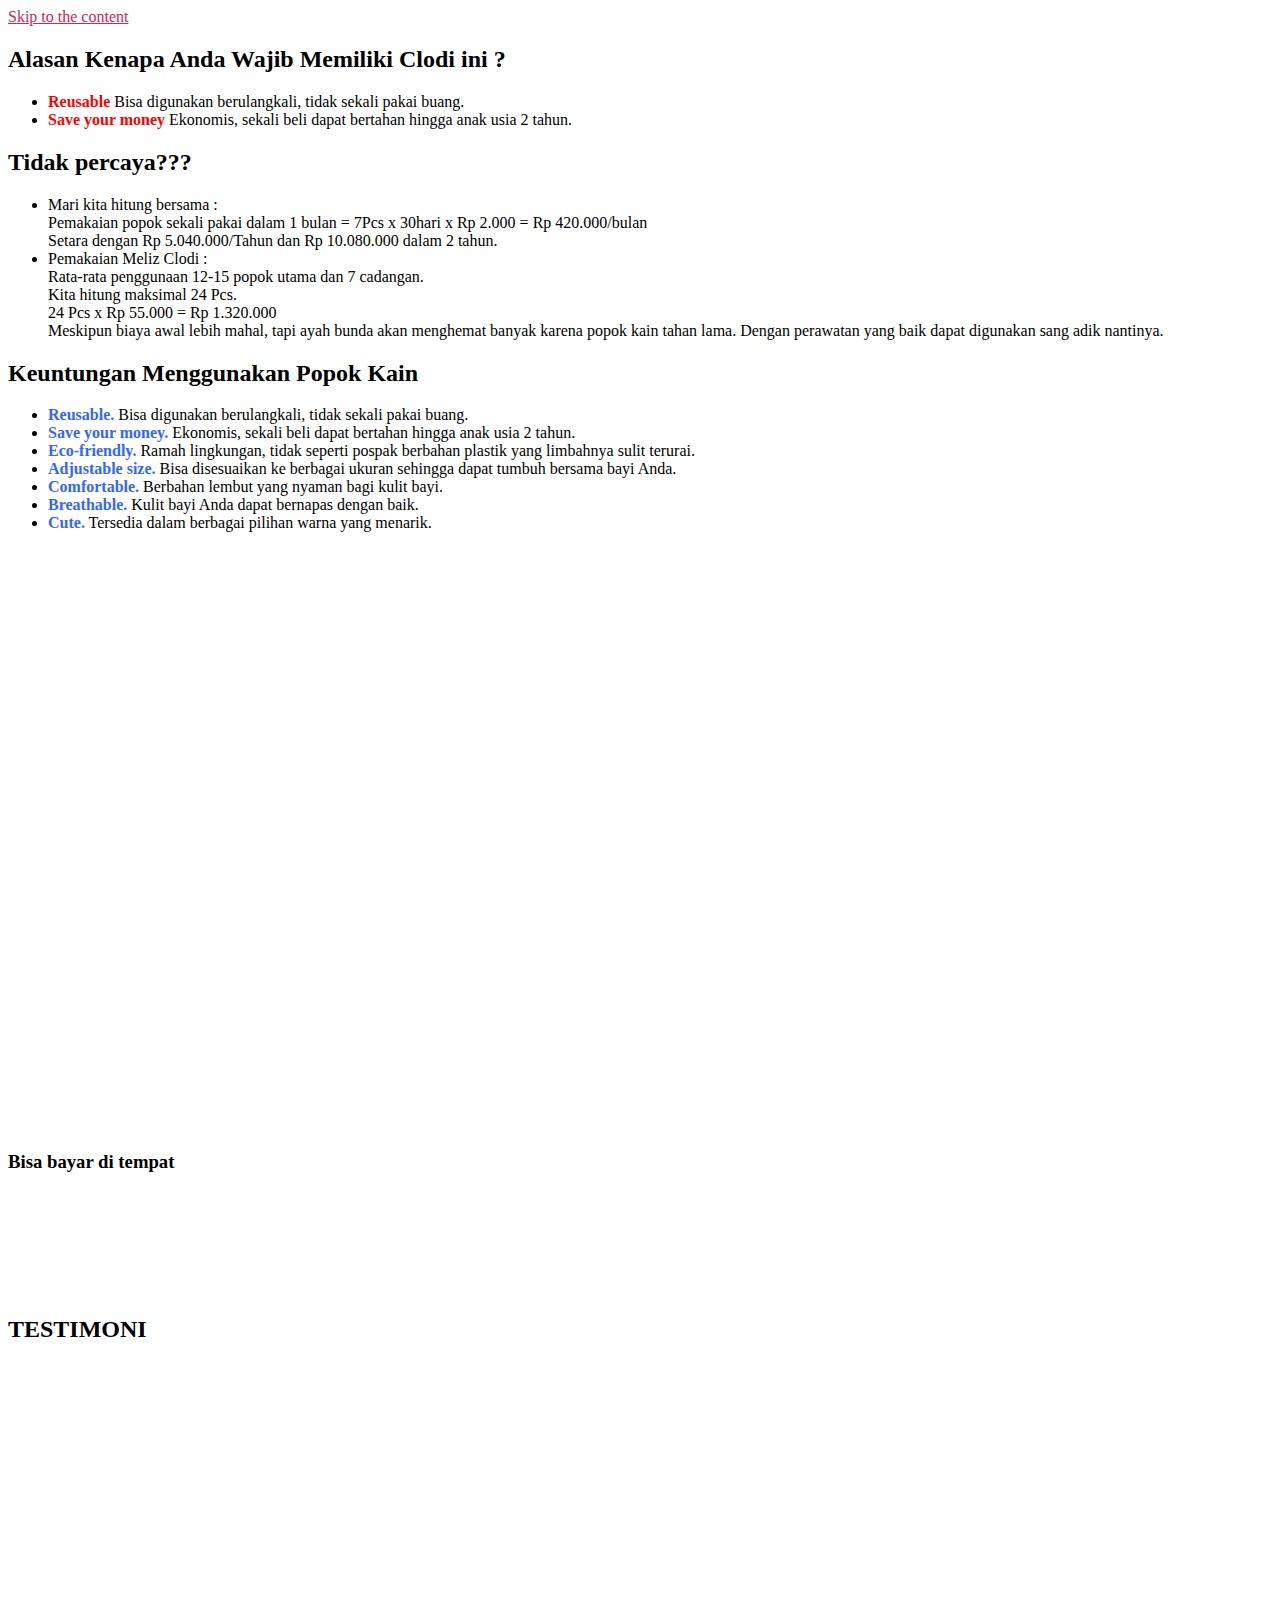
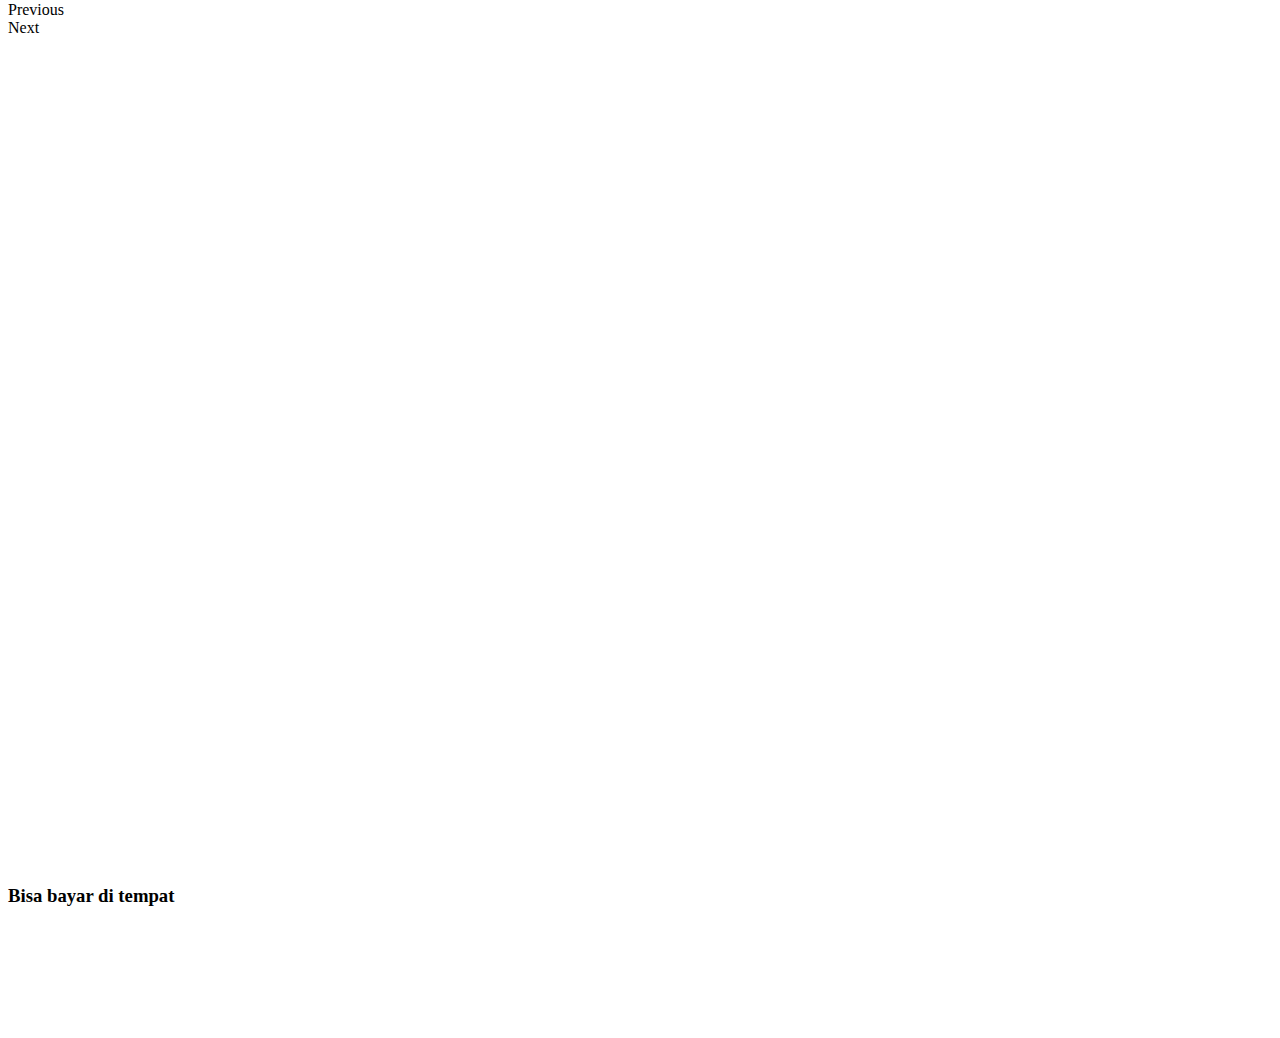
==== commit 031ac504: "change img" ====
--- a/details.html
+++ b/details.html
@@ -224,8 +224,9 @@
 		</section>
 				<div class="elementor-element elementor-element-671269c elementor-widget elementor-widget-image" data-id="671269c" data-element_type="widget" data-widget_type="image.default">
 				<div class="elementor-widget-container">
-					<div class="elementor-image">
-											<a data-elementor-open-lightbox="" href="cs-nasir.html">
+					<h3>Bisa bayar di tempat</h3>
+					<div class="elementor-image">
+											<a data-elementor-open-lightbox="" href="https://wa.me/6285796006213?text=Hallo%20kak%21%0ASaya%20tertarik%20dengan%20Popok%20Bayi%20nya%0AApakah%20masih%20tersedia%3F">
 							<img width="350" height="100"   alt="" data-src="https://pilihanbunda.kiritod.com/wp-content/uploads/2020/01/4461023_20171106105940.gif" class="attachment-medium_large size-medium_large lazyload" src="[data-uri]" /><noscript><img width="350" height="100"   alt="" data-src="https://pilihanbunda.kiritod.com/wp-content/uploads/2020/01/4461023_20171106105940.gif" class="attachment-medium_large size-medium_large lazyload" src="[data-uri]" /><noscript><img width="350" height="100" src="https://pilihanbunda.kiritod.com/wp-content/uploads/2020/01/4461023_20171106105940.gif" class="attachment-medium_large size-medium_large" alt="" /></noscript></noscript>								</a>
 											</div>
 				</div>
@@ -278,7 +279,7 @@
 				<div class="elementor-element elementor-element-ada07be elementor-widget elementor-widget-image" data-id="ada07be" data-element_type="widget" data-widget_type="image.default">
 				<div class="elementor-widget-container">
 					<div class="elementor-image">
-										<img width="287" height="300"   alt="" data-srcset="images/clodi-details.jpg 287w, https://pilihanbunda.kiritod.com/wp-content/uploads/2020/01/Screenshot_7.png 394w" sizes="(max-width: 287px) 100vw, 287px" data-src="images/clodi-details.jpg" class="attachment-medium size-medium lazyload" src="[data-uri]" /><noscript><img width="287" height="300" src="images/clodi-details.jpg" class="attachment-medium size-medium" alt="" srcset="images/clodi-details.jpg 287w, https://pilihanbunda.kiritod.com/wp-content/uploads/2020/01/Screenshot_7.png 394w" sizes="(max-width: 287px) 100vw, 287px" /></noscript>											</div>
+										<img width="287" height="300"   alt="" data-srcset="images/clodi-details.jpg 287w, images/clodi-details.jpg 394w" sizes="(max-width: 287px) 100vw, 287px" data-src="images/clodi-details.jpg" class="attachment-medium size-medium lazyload" src="[data-uri]" /><noscript><img width="287" height="300" src="images/clodi-details.jpg" class="attachment-medium size-medium" alt="" srcset="images/clodi-details.jpg 287w, images/clodi-details.jpg 394w" sizes="(max-width: 287px) 100vw, 287px" /></noscript>											</div>
 				</div>
 				</div>
 				<div class="elementor-element elementor-element-e66d53a elementor-widget elementor-widget-image" data-id="e66d53a" data-element_type="widget" data-widget_type="image.default">
@@ -288,17 +289,18 @@
 				</div>
 				</div>
 				<div class="elementor-element elementor-element-2d1ea69 elementor-widget elementor-widget-image" data-id="2d1ea69" data-element_type="widget" data-widget_type="image.default">
-				<div class="elementor-widget-container">
-					<div class="elementor-image">
-											<a data-elementor-open-lightbox="" href="cs-nasir.html">
+				<h3>Bisa bayar di tempat</h3>
+					<div class="elementor-widget-container">
+					<div class="elementor-image">
+											<a data-elementor-open-lightbox="" href="https://wa.me/6285796006213?text=Hallo%20kak%21%0ASaya%20tertarik%20dengan%20Popok%20Bayi%20nya%0AApakah%20masih%20tersedia%3F">
 							<img width="350" height="100"   alt="" data-src="https://pilihanbunda.kiritod.com/wp-content/uploads/2020/01/4461023_20171106105940.gif" class="attachment-medium_large size-medium_large lazyload" src="[data-uri]" /><noscript><img width="350" height="100"   alt="" data-src="https://pilihanbunda.kiritod.com/wp-content/uploads/2020/01/4461023_20171106105940.gif" class="attachment-medium_large size-medium_large lazyload" src="[data-uri]" /><noscript><img width="350" height="100" src="https://pilihanbunda.kiritod.com/wp-content/uploads/2020/01/4461023_20171106105940.gif" class="attachment-medium_large size-medium_large" alt="" /></noscript></noscript>								</a>
 											</div>
 				</div>
 				</div>
 				<div class="elementor-element elementor-element-f12274b elementor-widget elementor-widget-image" data-id="f12274b" data-element_type="widget" data-widget_type="image.default">
 				<div class="elementor-widget-container">
-					<div class="elementor-image">
-										<img width="300" height="100"   alt="" data-srcset="https://pilihanbunda.kiritod.com/wp-content/uploads/2020/01/Popok-bayi-ramah-lingkungan-3-300x100.png 300w, https://pilihanbunda.kiritod.com/wp-content/uploads/2020/01/Popok-bayi-ramah-lingkungan-3.png 600w" sizes="(max-width: 300px) 100vw, 300px" data-src="https://pilihanbunda.kiritod.com/wp-content/uploads/2020/01/Popok-bayi-ramah-lingkungan-3-300x100.png" class="attachment-medium size-medium lazyload" src="[data-uri]" /><noscript><img width="300" height="100" src="https://pilihanbunda.kiritod.com/wp-content/uploads/2020/01/Popok-bayi-ramah-lingkungan-3-300x100.png" class="attachment-medium size-medium" alt="" srcset="https://pilihanbunda.kiritod.com/wp-content/uploads/2020/01/Popok-bayi-ramah-lingkungan-3-300x100.png 300w, https://pilihanbunda.kiritod.com/wp-content/uploads/2020/01/Popok-bayi-ramah-lingkungan-3.png 600w" sizes="(max-width: 300px) 100vw, 300px" /></noscript>											</div>
+					<!-- <div class="elementor-image">
+										<img width="300" height="100"   alt="" data-srcset="https://pilihanbunda.kiritod.com/wp-content/uploads/2020/01/Popok-bayi-ramah-lingkungan-3-300x100.png 300w, https://pilihanbunda.kiritod.com/wp-content/uploads/2020/01/Popok-bayi-ramah-lingkungan-3.png 600w" sizes="(max-width: 300px) 100vw, 300px" data-src="https://pilihanbunda.kiritod.com/wp-content/uploads/2020/01/Popok-bayi-ramah-lingkungan-3-300x100.png" class="attachment-medium size-medium lazyload" src="[data-uri]" /><noscript><img width="300" height="100" src="https://pilihanbunda.kiritod.com/wp-content/uploads/2020/01/Popok-bayi-ramah-lingkungan-3-300x100.png" class="attachment-medium size-medium" alt="" srcset="https://pilihanbunda.kiritod.com/wp-content/uploads/2020/01/Popok-bayi-ramah-lingkungan-3-300x100.png 300w, https://pilihanbunda.kiritod.com/wp-content/uploads/2020/01/Popok-bayi-ramah-lingkungan-3.png 600w" sizes="(max-width: 300px) 100vw, 300px" /></noscript>											</div> -->
 				</div>
 				</div>
 						</div>
